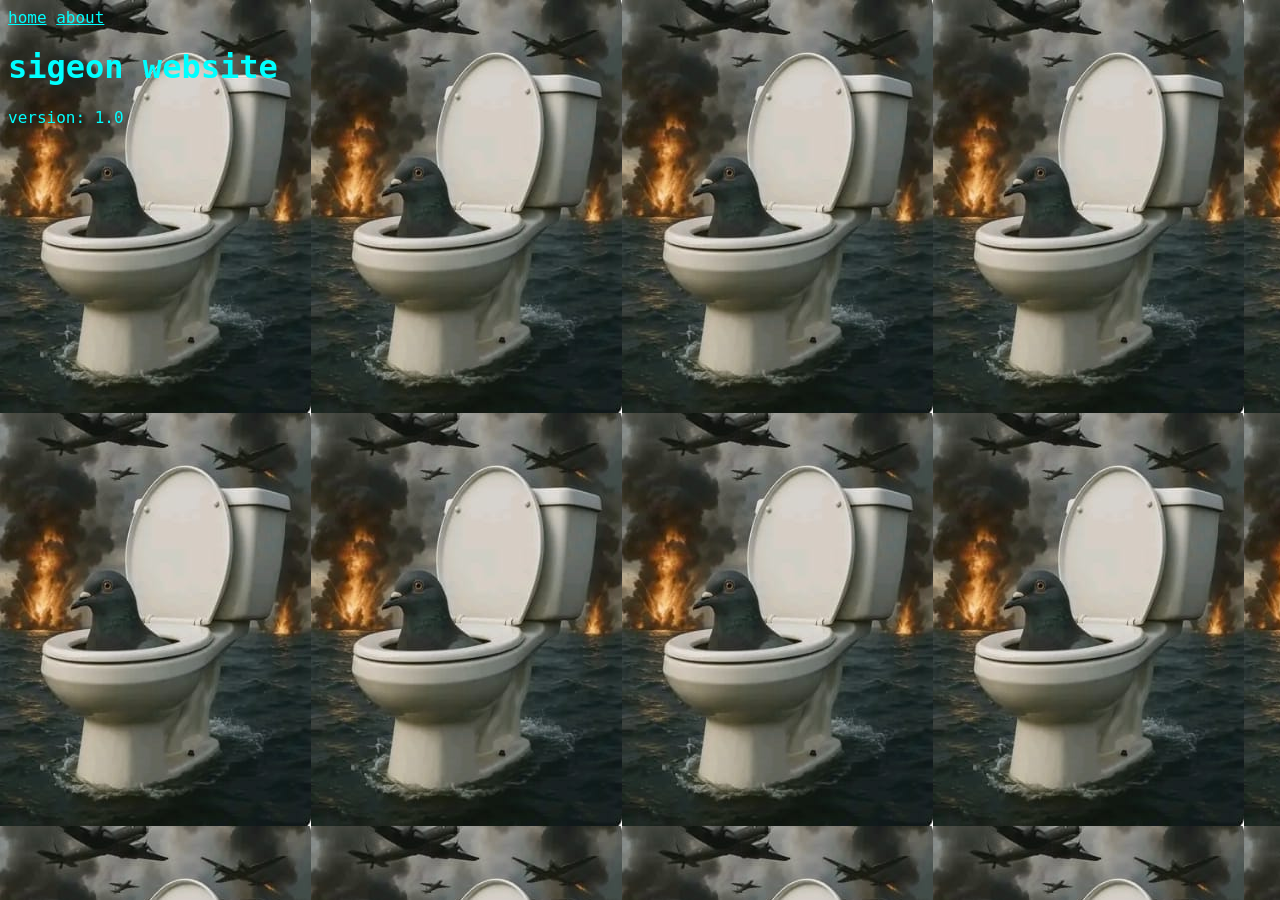
==== about.html @ f412114a "Add files via upload first upload" ====
<!DOCTYPE html>
<html>
<head>
<link rel="stylesheet" href="style.css">
<nav>
    <a href="index.html">home</a>
    <a href="about.html">about</a>
</nav>
<h1>sigeon website</h1>
<p>version: 1.0</p>
</head>
</html>
---- style.css ----
body {
    background-image: url('sigeon5.jpeg');
    font-family: "Terminus", monospace;
}

h1 {
    color:aqua;
}

p {
    color:aqua;
}

a {
    color:aqua;
}
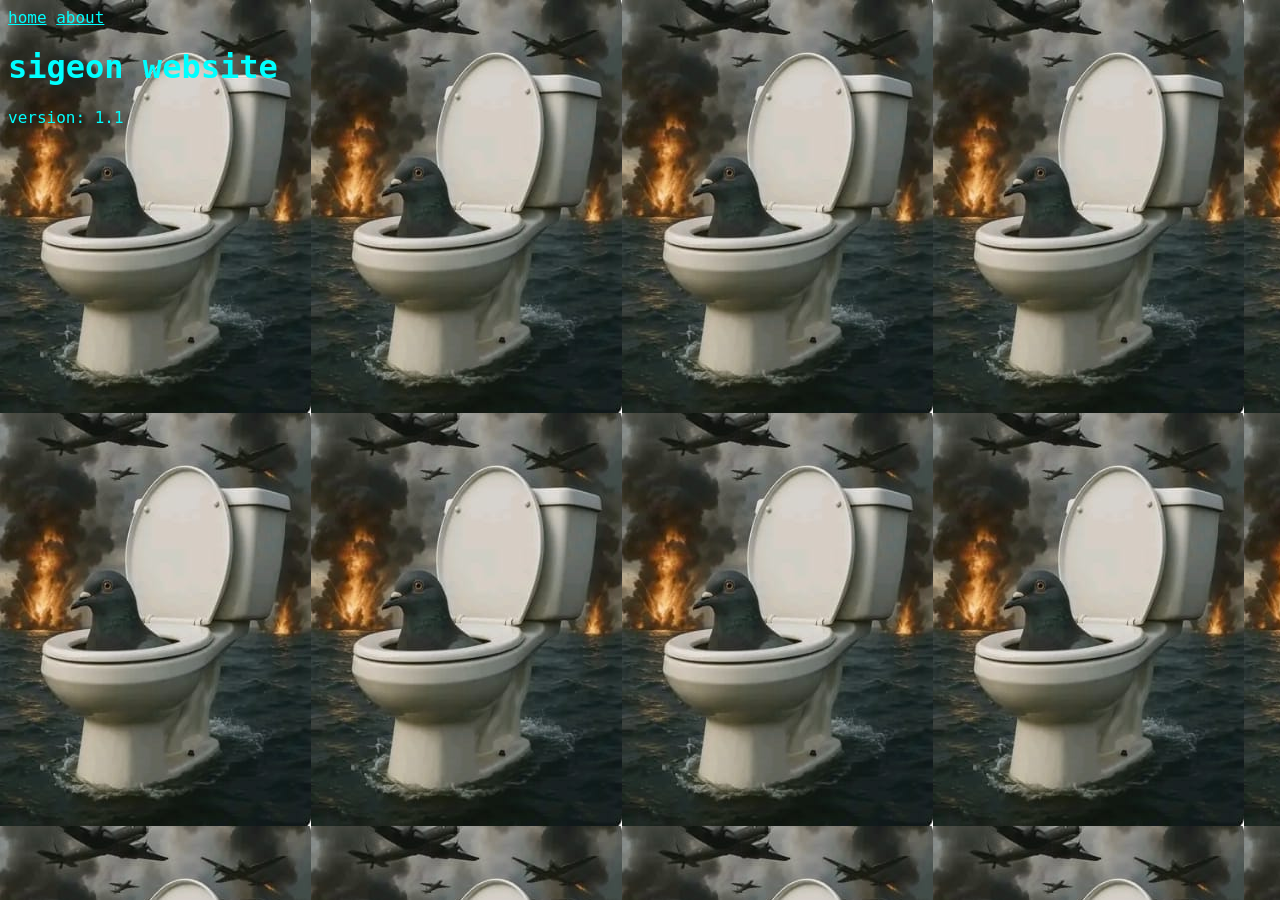
==== commit fbed08e0: "Add files via upload idk what to comment anymore...." ====
--- a/about.html
+++ b/about.html
@@ -2,11 +2,13 @@
 <html>
 <head>
 <link rel="stylesheet" href="style.css">
+<meta charset="UTF-8">
+<meta lang="en-US">
 <nav>
     <a href="index.html">home</a>
     <a href="about.html">about</a>
 </nav>
 <h1>sigeon website</h1>
-<p>version: 1.0</p>
+<p>version: 1.1</p>
 </head>
 </html>
--- a/style.css
+++ b/style.css
@@ -13,4 +13,9 @@
 
 a {
     color:aqua;
+}
+
+button {
+    font-size: 12px;
+    border-radius: 12px;
 }
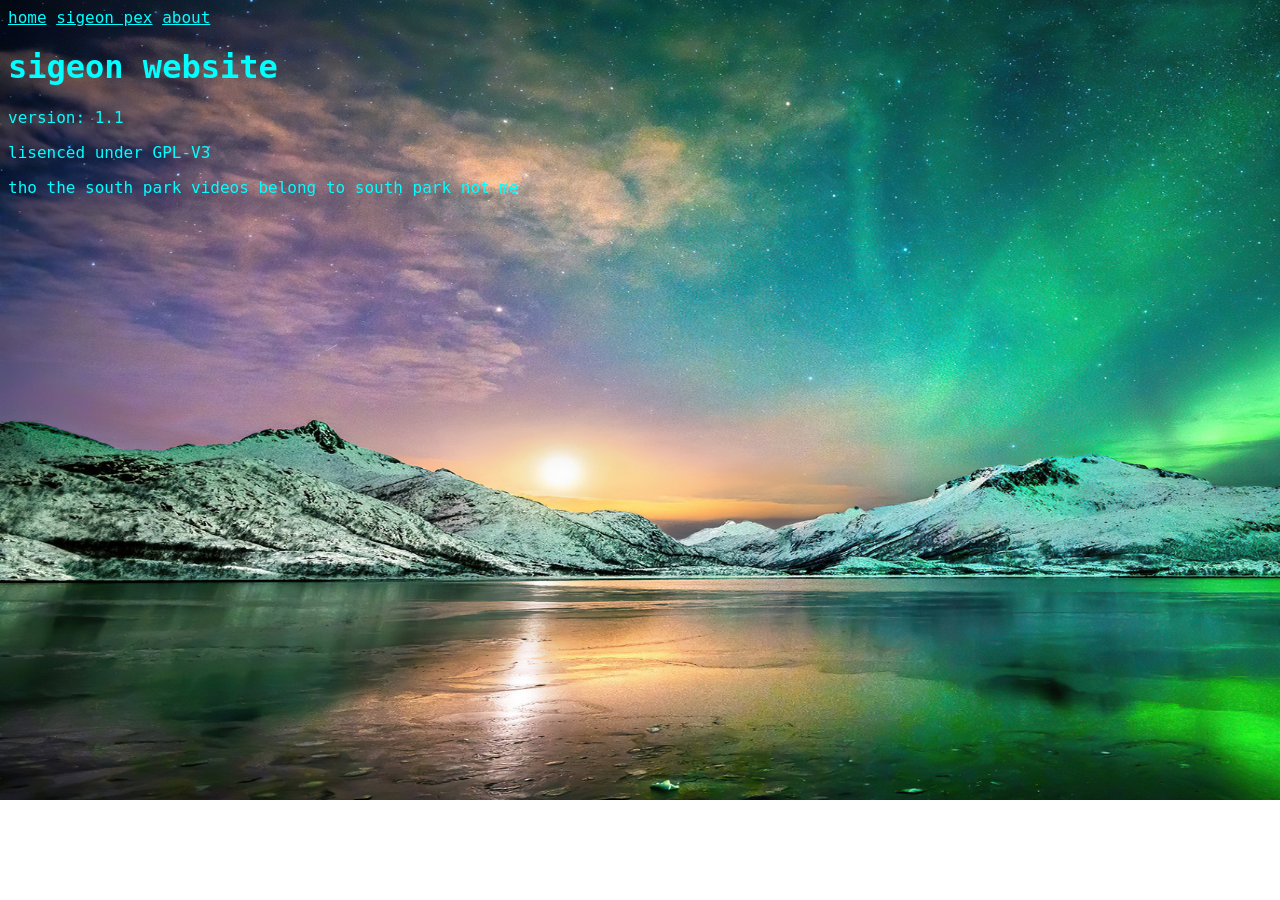
==== commit c8203cc3: "Add files via upload supa big upgrade" ====
--- a/about.html
+++ b/about.html
@@ -6,9 +6,14 @@
 <meta lang="en-US">
 <nav>
     <a href="index.html">home</a>
+    <a href="sigeon.html">sigeon pex</a>
     <a href="about.html">about</a>
 </nav>
+</head>
+<body>
 <h1>sigeon website</h1>
 <p>version: 1.1</p>
-</head>
+<p>lisenced under GPL-V3</p>
+<p>tho the south park videos belong to south park not me</p>
+</body>
 </html>
--- a/style.css
+++ b/style.css
@@ -1,5 +1,8 @@
 body {
-    background-image: url('sigeon5.jpeg');
+    background-image: url('background.jpg');
+    background-repeat: no-repeat;
+    background-size: 1789px 800px;
+    background-attachment: fixed;
     font-family: "Terminus", monospace;
 }
 
@@ -18,4 +21,6 @@
 button {
     font-size: 12px;
     border-radius: 12px;
+    background-color: aqua;
+    color:black;
 }
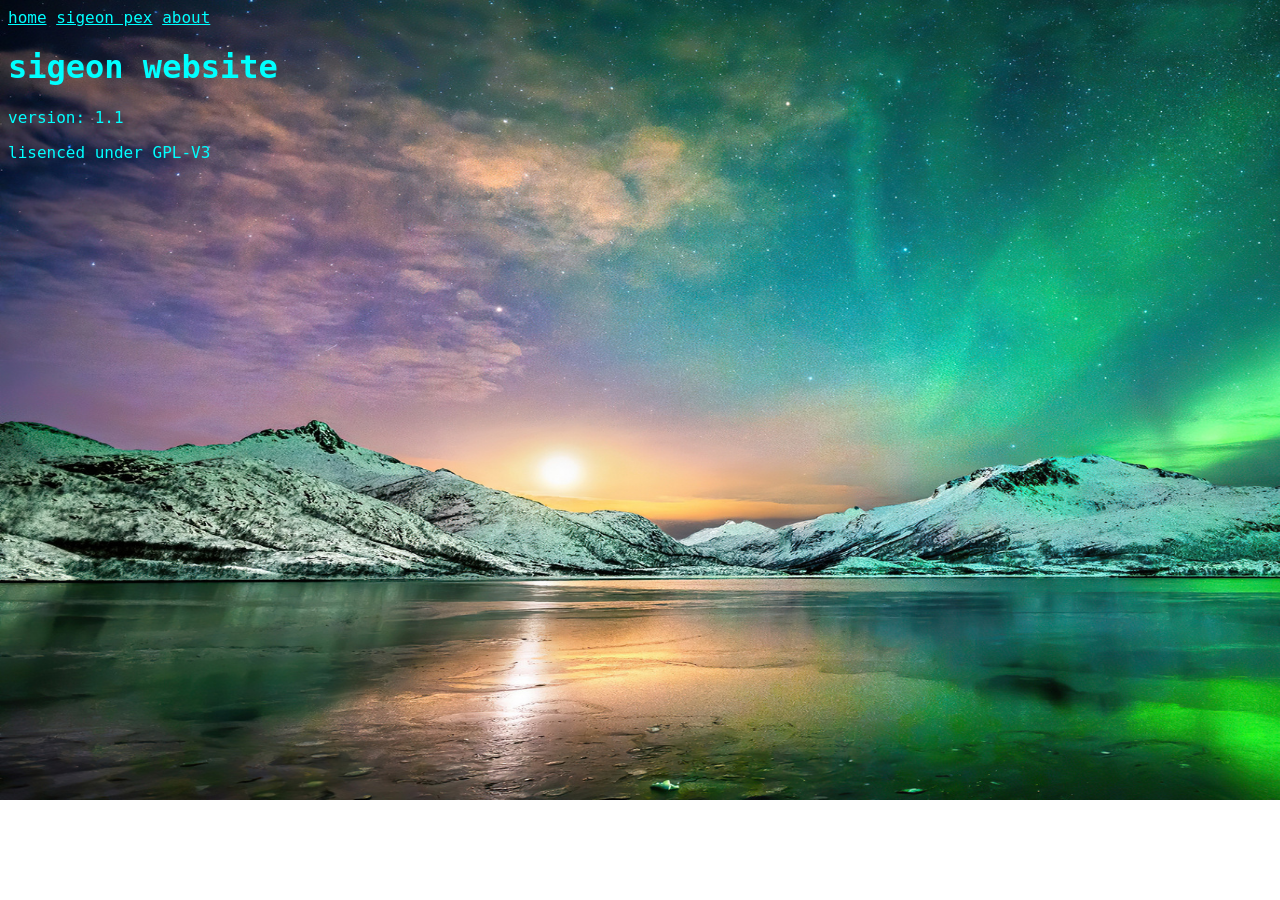
==== commit ab905afc: "Add files via upload tom pearl" ====
--- a/about.html
+++ b/about.html
@@ -14,6 +14,5 @@
 <h1>sigeon website</h1>
 <p>version: 1.1</p>
 <p>lisenced under GPL-V3</p>
-<p>tho the south park videos belong to south park not me</p>
 </body>
 </html>
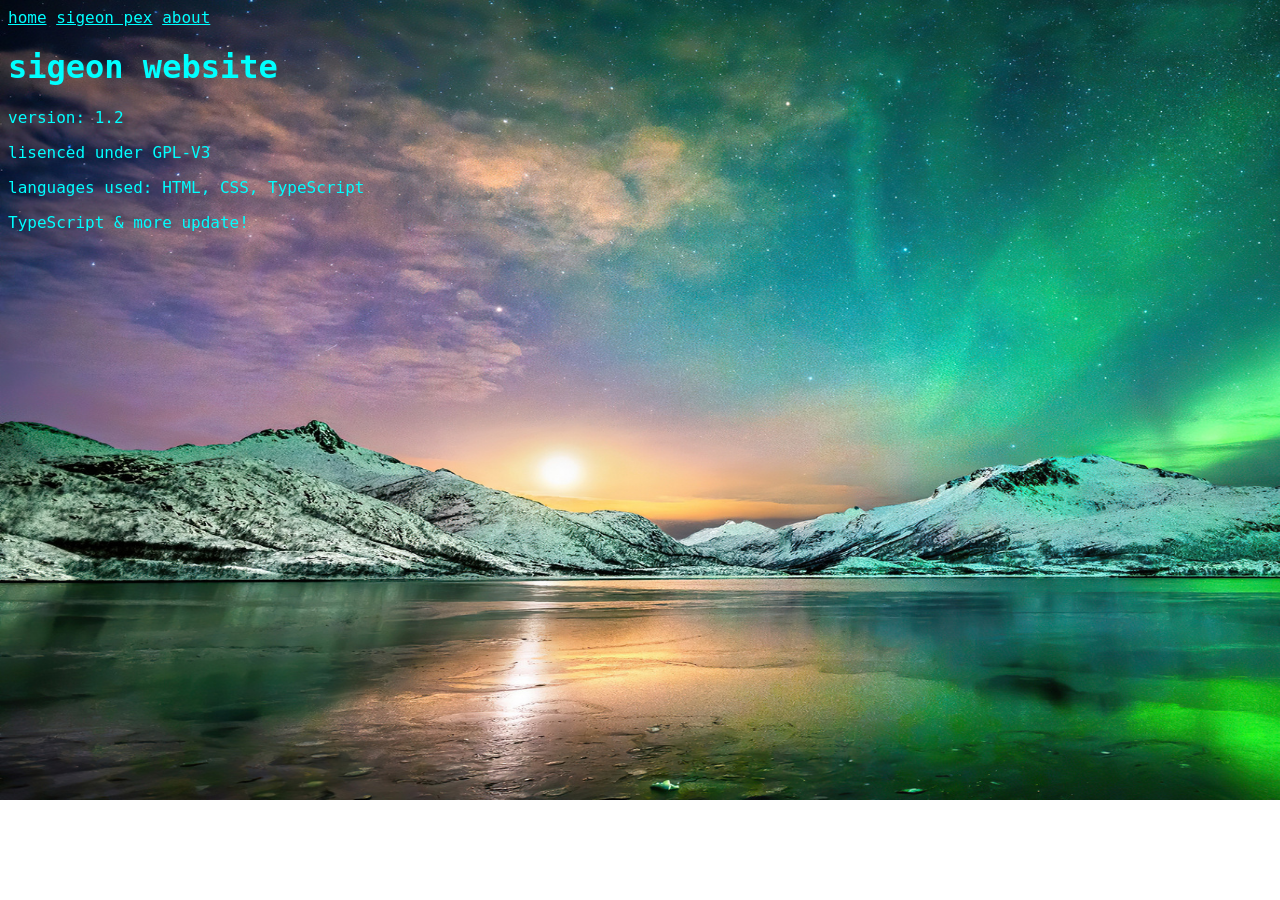
==== commit 5d050596: "Add files via upload first update in a f###ing long time" ====
--- a/about.html
+++ b/about.html
@@ -12,7 +12,9 @@
 </head>
 <body>
 <h1>sigeon website</h1>
-<p>version: 1.1</p>
+<p>version: 1.2</p>
 <p>lisenced under GPL-V3</p>
+<p>languages used: HTML, CSS, TypeScript</p>
+<p>TypeScript & more update!</p>
 </body>
 </html>
--- a/style.css
+++ b/style.css
@@ -6,15 +6,7 @@
     font-family: "Terminus", monospace;
 }
 
-h1 {
-    color:aqua;
-}
-
-p {
-    color:aqua;
-}
-
-a {
+h1 , h5 , a , p {
     color:aqua;
 }
 
